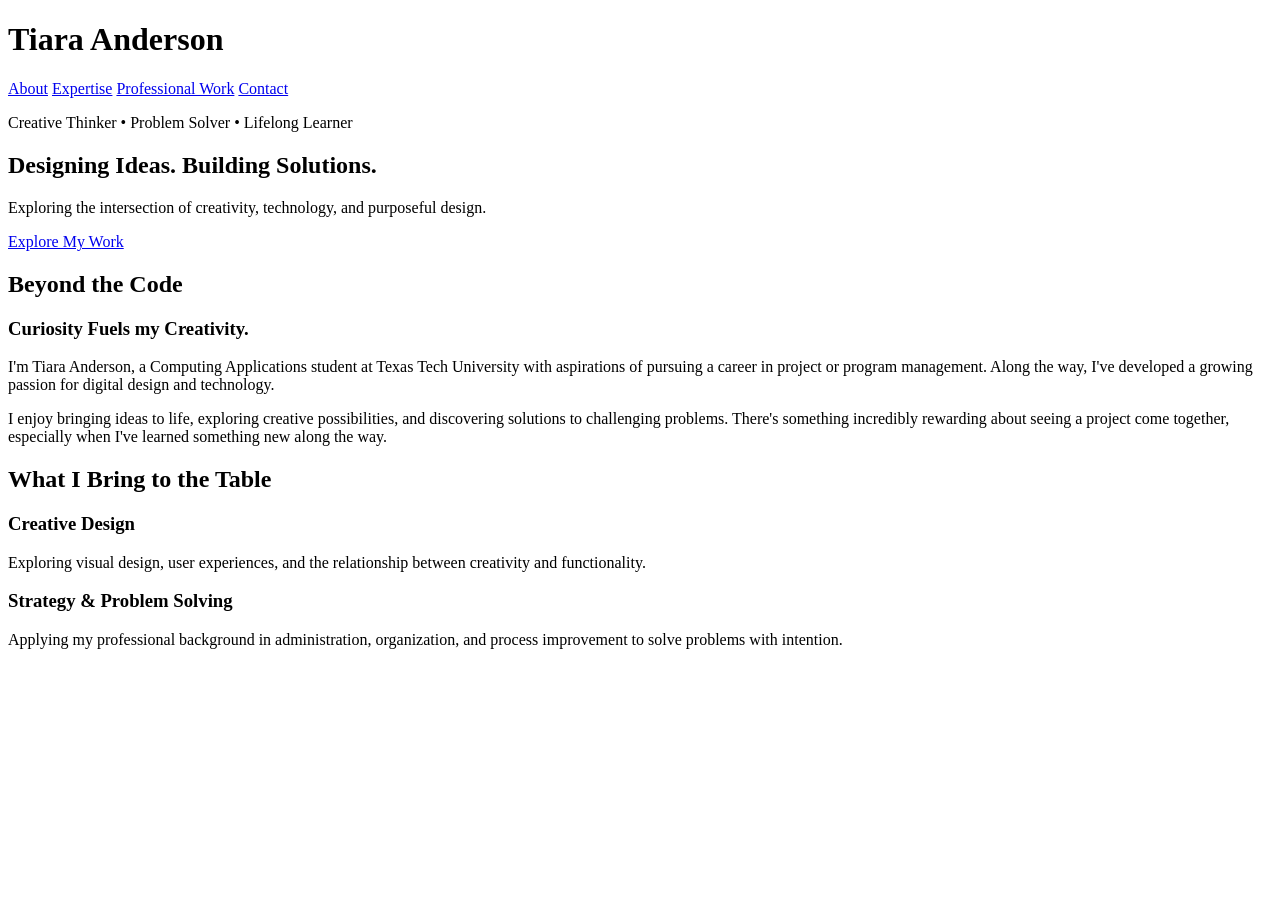
==== project-01/index.html @ 7f3138dd "Build semantic HTML structure and add About and Skills sections" ====
<!DOCTYPE html>
<html lang="en">
<head>
    <meta charset="UTF-8">
    <meta name="viewport" content="width=device-width, initial-scale=1.0">
    <link rel="stylesheet" href="style.css">
    <title>Tiara Anderson | Creative Portfolio</title>
</head>
<body>
<header>
    <h1>Tiara Anderson</h1>

    <nav aria-label="Main navigation">
        <a href="#about">About</a>
        <a href="#skills">Expertise</a>
        <a href="#projects">Professional Work</a>
        <a href="#contact">Contact</a>
    </nav>
</header>

<main>
    <section id="hero">
        <p>Creative Thinker • Problem Solver • Lifelong Learner</p>

        <h2>Designing Ideas. Building Solutions.</h2>

        <p>
            Exploring the intersection of creativity, technology, and purposeful design.
        </p>

        <a href="#projects">Explore My Work</a>
    </section>

    <section id="about">
        <h2>Beyond the Code</h2>

        <h3>Curiosity Fuels my Creativity.</h3>

        <p>
            I'm Tiara Anderson, a Computing Applications student at Texas Tech University
            with aspirations of pursuing a career in project or program management. Along
            the way, I've developed a growing passion for digital design and technology.
        </p>

        <p>I enjoy bringing ideas to life, exploring creative possibilities, and discovering
            solutions to challenging problems. There's something incredibly rewarding about
            seeing a project come together, especially when I've learned something new along
            the way.
        </p>
    </section>

    <section id="skills">
        <h2>What I Bring to the Table</h2>

        <div class="skills-container">

            <article class="skill-card">
                <h3>Creative Design</h3>
                <p>
                    Exploring visual design, user experiences, and the relationship between
                    creativity and functionality.
                </p>
            </article>

            <article class="skill-card">
                <h3>Strategy &amp; Problem Solving</h3>
                <p>
                    Applying my professional background in administration, organization, and
                    process improvement to solve problems with intention.
                </p>
            </article>
        </div>
    </section>
</main>
</body>
</html>
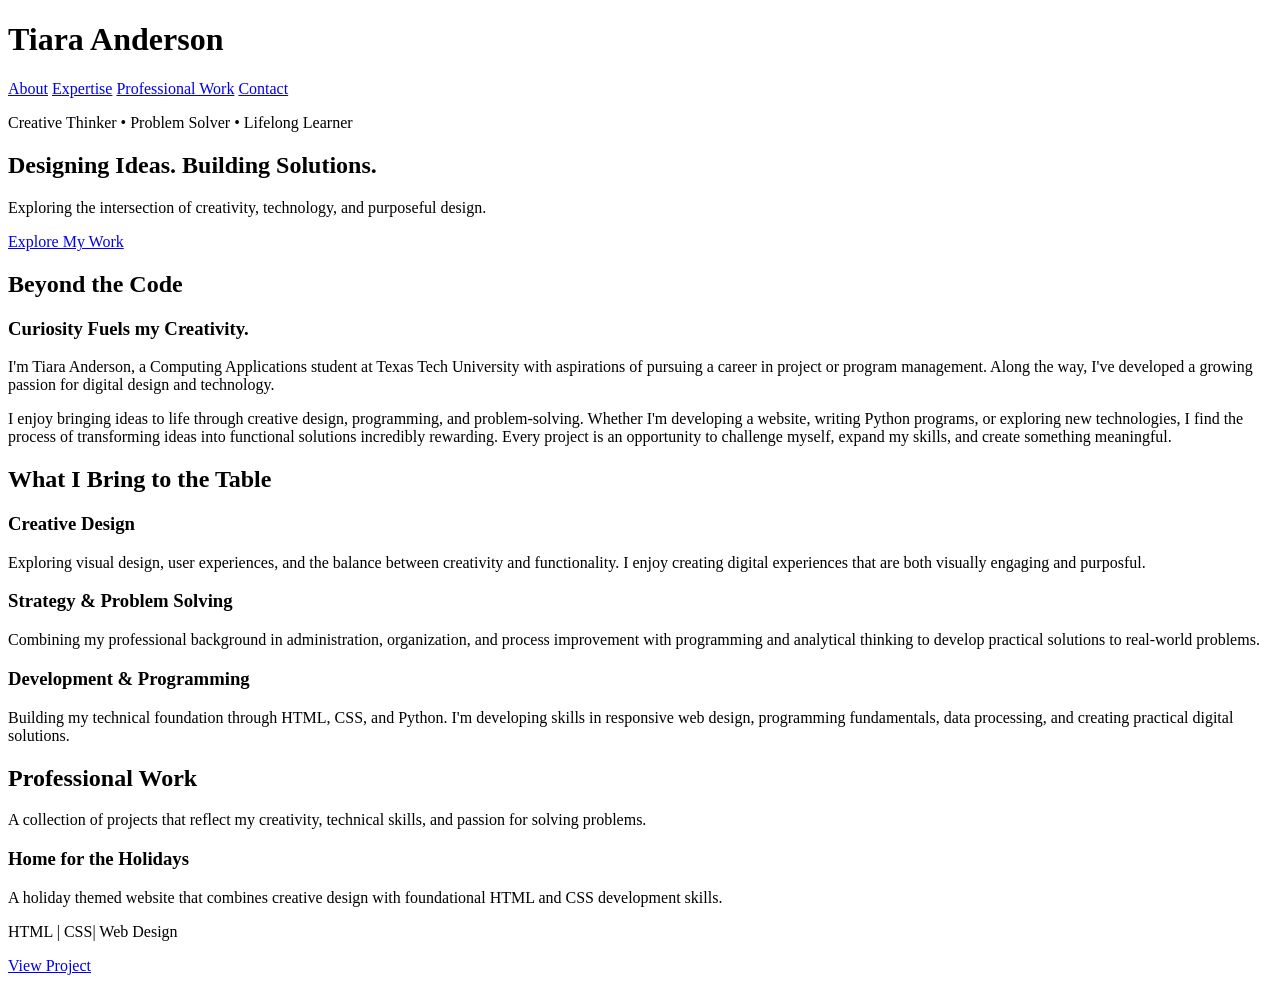
==== commit 9fefdb7a: "Updated my skills card, added projects section" ====
--- a/project-01/index.html
+++ b/project-01/index.html
@@ -42,10 +42,11 @@
             the way, I've developed a growing passion for digital design and technology.
         </p>
 
-        <p>I enjoy bringing ideas to life, exploring creative possibilities, and discovering
-            solutions to challenging problems. There's something incredibly rewarding about
-            seeing a project come together, especially when I've learned something new along
-            the way.
+        <p>I enjoy bringing ideas to life through creative design, programming, and
+            problem-solving. Whether I'm developing a website, writing Python programs,
+            or exploring new technologies, I find the process of transforming ideas
+            into functional solutions incredibly rewarding. Every project is an opportunity
+            to challenge myself, expand my skills, and create something meaningful.
         </p>
     </section>
 
@@ -57,18 +58,57 @@
             <article class="skill-card">
                 <h3>Creative Design</h3>
                 <p>
-                    Exploring visual design, user experiences, and the relationship between
-                    creativity and functionality.
+                    Exploring visual design, user experiences, and the balance between creativity
+                    and functionality. I enjoy creating digital experiences that are both visually
+                    engaging and purposful.
                 </p>
             </article>
 
             <article class="skill-card">
                 <h3>Strategy &amp; Problem Solving</h3>
                 <p>
-                    Applying my professional background in administration, organization, and
-                    process improvement to solve problems with intention.
+                    Combining my professional background in administration, organization, and process
+                    improvement with programming and analytical thinking to develop practical solutions
+                    to real-world problems.
                 </p>
             </article>
+
+            <article class="skill-card">
+                <h3>Development &amp; Programming</h3>
+                <p>
+                    Building my technical foundation through HTML, CSS, and Python. I'm developing
+                    skills in responsive web design, programming fundamentals, data processing, and
+                    creating practical digital solutions.
+                </p>
+            </article>
+        </div>
+    </section>
+
+    <section id="projects">
+        <h2>Professional Work</h2>
+
+        <p>
+            A collection of projects that reflect my creativity, technical skills, and passion for
+            solving problems.
+        </p>
+
+        <div class="projects-container">
+
+            <article class="project-card">
+                <h3>Home for the Holidays</h3>
+
+                <p>
+                    A holiday themed website that combines creative design with foundational HTML and 
+                    CSS development skills.
+                </p>
+
+                <p>HTML | CSS| Web Design</p>
+
+                <a href="https://tiaariel-cyber.github.io/home-for-the-holidays/">
+                    View Project
+                </a>
+            </article>
+
         </div>
     </section>
 </main>
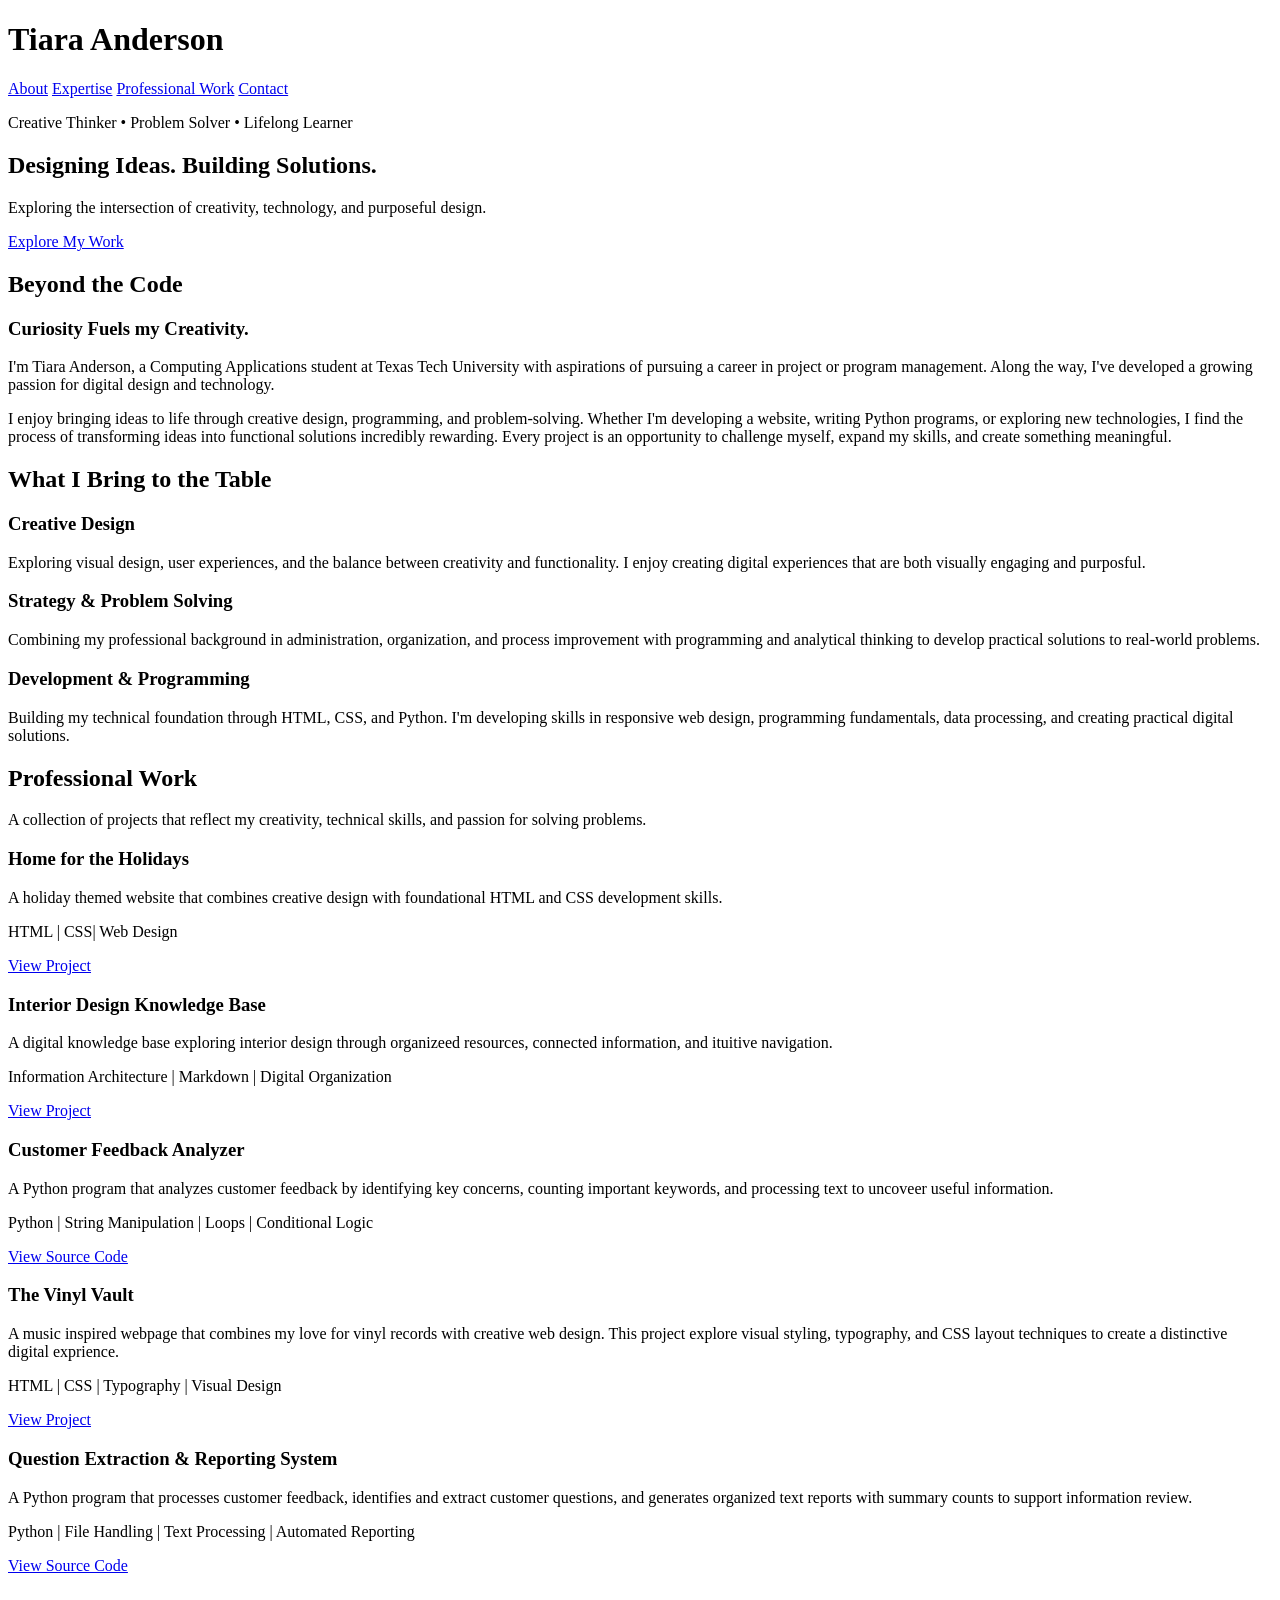
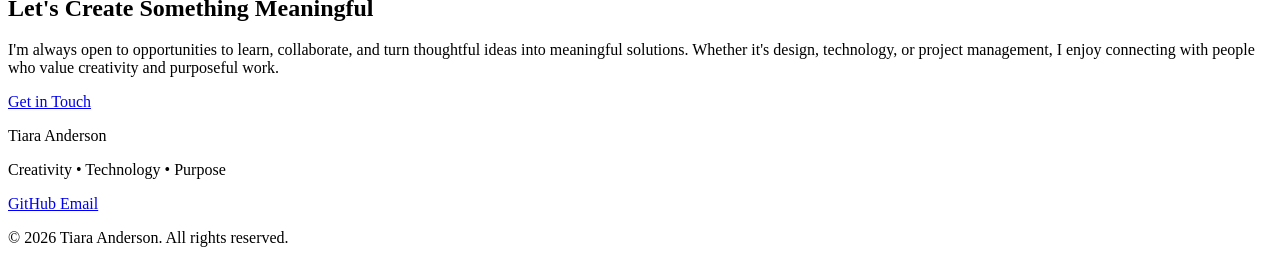
==== commit 83556766: "Add featured projects and complete contact and footer sections" ====
--- a/project-01/index.html
+++ b/project-01/index.html
@@ -109,8 +109,103 @@
                 </a>
             </article>
 
+            <article class="project-card">
+                <h3>Interior Design Knowledge Base</h3>
+
+                <p>
+                    A digital knowledge base exploring interior design through organizeed resources, connected
+                    information, and ituitive navigation.
+                </p>
+
+                <p>Information Architecture | Markdown | Digital Organization</p>
+
+                <a href="https://tiaariel-cyber.github.io/interior-design-knowledge-base/">
+                    View Project
+                </a>
+            </article>
+
+            <article class="project-card">
+                <h3>Customer Feedback Analyzer</h3>
+
+                <p>
+                    A Python program that analyzes customer feedback by identifying key concerns, counting important keywords,
+                    and processing text to uncoveer useful information.
+                </p>
+
+                <p>Python | String Manipulation | Loops | Conditional Logic</p>
+
+                <a href="https://github.com/tiaariel-cyber/python-projects/blob/main/CustomerFeedbackAnalyzer_Tiara_Anderson.py">
+                    View Source Code
+                </a>
+            </article>
+
+            <article class="project-card">
+                <h3>The Vinyl Vault</h3>
+
+                <p>
+                    A music inspired webpage that combines my love for vinyl records
+                    with creative web design. This project explore visual styling,
+                    typography, and CSS layout techniques to create a distinctive 
+                    digital exprience.
+                </p>
+
+                <p>HTML | CSS | Typography | Visual Design</p>
+
+                <a href="https://tiaariel-cyber.github.io/course-portfolio/week-04-exercise-02/">
+                    View Project
+                </a>
+            </article>
+
+            <article class="project-card">
+                <h3>Question Extraction &amp; Reporting System</h3>
+
+                <p>
+                    A Python program that processes customer feedback, identifies and extract customer questions,
+                    and generates organized text reports with summary counts to support information review.
+                </p>
+
+                <p>Python | File Handling | Text Processing | Automated Reporting</p>
+
+                <a href="https://github.com/tiaariel-cyber/python-projects/blob/main/QuestionExtractionAndReporting_Tiara_Anderson.py">
+                    View Source Code
+                </a>
+            </article>
+
         </div>
     </section>
+
+    <section id="contact">
+        <h2>Let's Create Something Meaningful</h2>
+
+        <p>I'm always open to opportunities to learn, collaborate, and turn thoughtful ideas into meaningful solutions. Whether it's design, technology, or project management, I enjoy connecting with people who value creativity and purposeful work.
+
+        </p>
+
+        <a href="mailto:tiarande@ttu.edu"
+            class="contact-button">
+            Get in Touch
+        </a>
+
+    </section>
+
 </main>
+
+<footer>
+    <p>Tiara Anderson</p>
+
+    <p>Creativity • Technology • Purpose</p>
+
+    <nav aria-label="Footer navigation">
+        <a href="https://github.com/tiaariel-cyber">
+            GitHub
+        </a>
+
+        <a href="mailto:tiarande@ttu.edu">
+            Email
+        </a>
+    </nav>
+
+    <p>&copy; 2026 Tiara Anderson. All rights reserved.</p>
+</footer>
 </body>
 </html>
